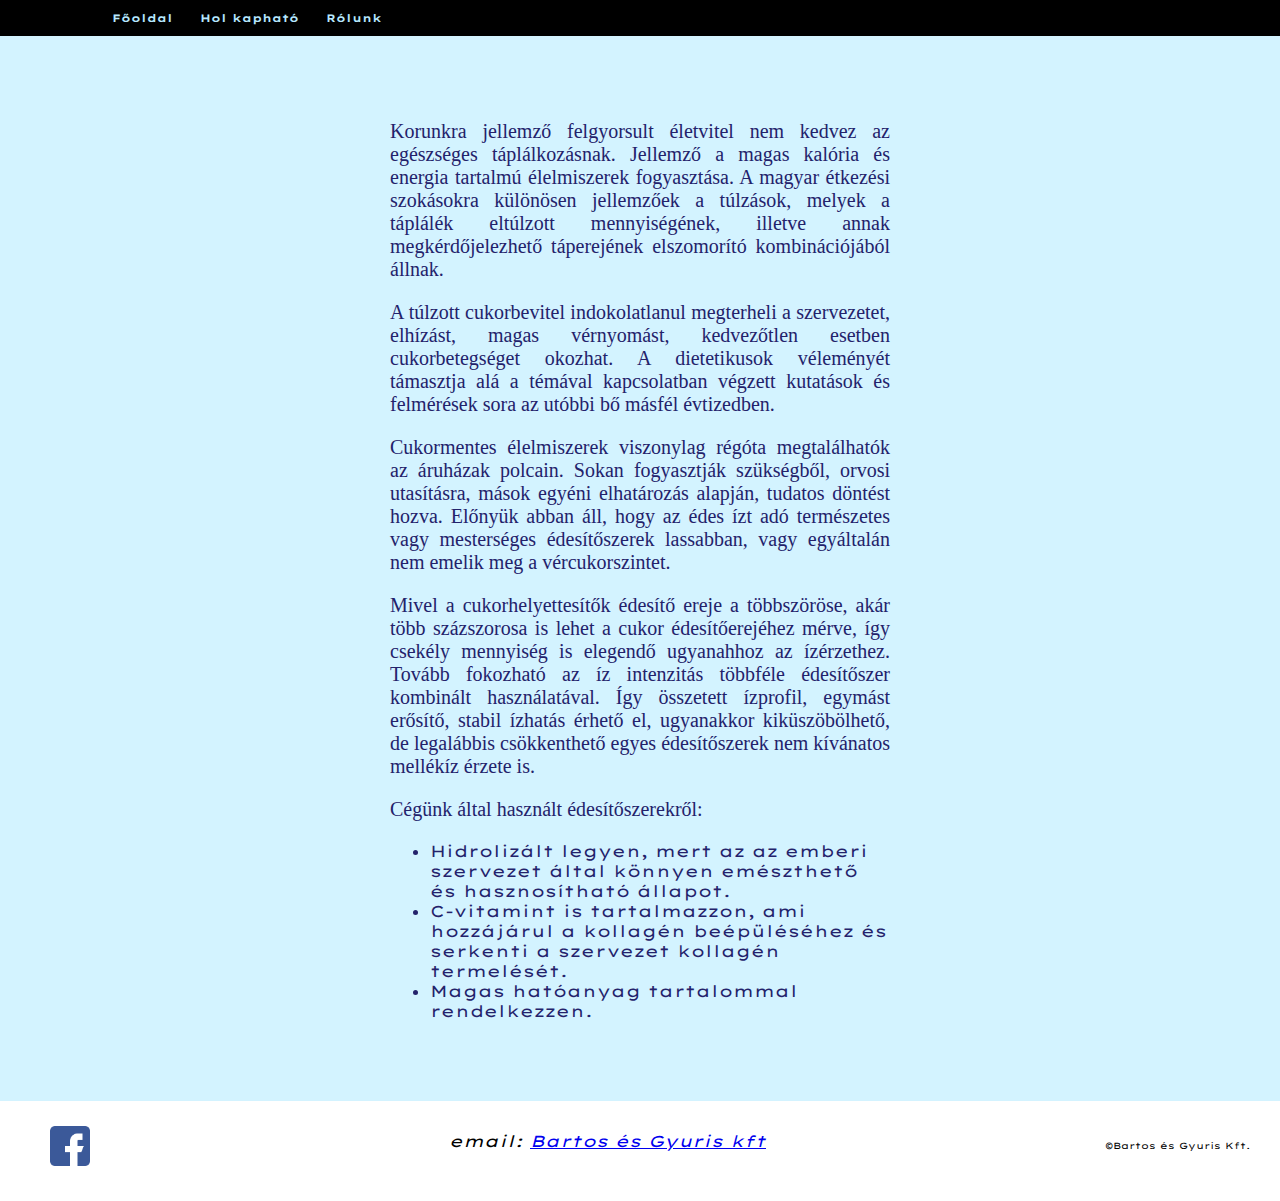
==== edesitoszerek.html @ 7b0c03c5 "09.23" ====
<!DOCTYPE html>
<html lang="hu">
    <head>
        <!-- Global site tag (gtag.js) - Google Analytics -->
        <script async src="https://www.googletagmanager.com/gtag/js?id=UA-177522057-1"></script>
        <script>
        window.dataLayer = window.dataLayer || [];
        function gtag(){dataLayer.push(arguments);}
         gtag('js', new Date());

        gtag('config', 'UA-177522057-1');
        </script>

        <meta charset="UTF-8">
        <meta name="viewport" content="width=device-width">
        <meta name="description" content="Ezerédes bemutatkozó oldala ismerteti cégünk tevékenységeit" />
        <meta name="keywords" content="ezerédes,folyékony,édesítőszer,édesítő,édeske,bogyó,tabletta,szörp,kollagén,étrendkiegészítő,szirup,bérgyártás,gyártás,folyadék,liquid" />
        <meta name="robots" content="index,follow" />
        <link href="https://fonts.googleapis.com/css2?family=Kanit&family=Lexend+Tera&display=swap" rel="stylesheet"> </head>
        <title>Ezerédes termékek honlapja bemutatkozásunk</title>
        <style></style>
        <link rel="stylesheet" href="style.css">
        <link rel=icon href=/favicon.png>
    </head>
    <body>
        <a id="top"></a>
        <div id="header">
            <div id="nav">
           <ul>
            <li><a href="index.html">Főoldal</a></li>
              
            <li><a href="kaphato.html">Hol kapható</a></li>
            <li><a href="rolunk.html">Rólunk</a></li>
            </ul>
        </div>
        </div>
        
        <div id="wrapper">
            <div id="WhoWeAre">
                <p>Korunkra jellemző felgyorsult életvitel nem kedvez az egészséges táplálkozásnak.
                    Jellemző a magas kalória és energia tartalmú élelmiszerek fogyasztása. 
                    A magyar étkezési szokásokra különösen jellemzőek a túlzások, melyek a táplálék eltúlzott 
                    mennyiségének, illetve annak megkérdőjelezhető táperejének elszomorító kombinációjából állnak.</p>

                <p>A túlzott cukorbevitel indokolatlanul megterheli a szervezetet, elhízást, magas vérnyomást,
                    kedvezőtlen esetben cukorbetegséget okozhat. A dietetikusok véleményét támasztja alá a témával
                    kapcsolatban végzett kutatások és felmérések sora az utóbbi bő másfél évtizedben.</p>

                <p>Cukormentes élelmiszerek viszonylag régóta megtalálhatók az áruházak polcain.
                    Sokan fogyasztják szükségből, orvosi utasításra, mások egyéni elhatározás alapján, 
                    tudatos döntést hozva. Előnyük abban áll, hogy az édes ízt adó természetes vagy mesterséges
                     édesítőszerek lassabban, vagy egyáltalán nem emelik meg a vércukorszintet.</p> 
            
                <p>Mivel a cukorhelyettesítők édesítő ereje a többszöröse, akár több százszorosa is lehet 
                    a cukor édesítőerejéhez mérve, így csekély mennyiség is elegendő ugyanahhoz az ízérzethez.
                    Tovább fokozható az íz intenzitás többféle édesítőszer kombinált használatával. 
                    Így összetett ízprofil, egymást erősítő, stabil ízhatás érhető el, ugyanakkor kiküszöbölhető, 
                    de legalábbis csökkenthető egyes édesítőszerek nem kívánatos mellékíz érzete is.</p> 
                
                <p>Cégünk által használt édesítőszerekről:</p>
                <ul>
                    <li>Hidrolizált legyen, mert az az emberi szervezet által könnyen emészthető és hasznosítható állapot.</li>     
                    <li>C-vitamint is tartalmazzon, ami hozzájárul a kollagén beépüléséhez és serkenti a szervezet kollagén termelését.</li>
                    <li>Magas hatóanyag tartalommal rendelkezzen.</li>
                </ul> 
                
            </div>
        </div>
                       
        <div id="footer">
            <div id="fb">
                <a href="https://www.facebook.com/ezeredes/" target="_blank" ><img src="facebook.png" alt="fb"></a>
            </div>
            <div id="email">
                email: <a href="mailto:bartosesgyuriskft@t-online.hu">Bartos és Gyuris kft</a>         
            </div>  
            <div id="copysign">
                <p>&copyBartos és Gyuris Kft.</p>
            </div>
        </div>
    </body>
</html>
---- style.css ----
html {
    scroll-behavior: smooth;
  }

body {
    margin: 0;
    padding: 0;
    min-width: 600px;
    font-family: 'Lexend Tera', sans-serif;
    color: #23226b;
}

#header {
    float: left;
    width: 100%;
    height: 36px;
    background-color: black;
    z-index: 10;
    }

#nav {
    margin: 0 0 0 8%;
}

#nav LI { 
display: inline;
line-height: 2em;
}

#nav UL {
margin: 0px;
padding: 0px;
list-style: none;
display: inline;
}

#nav UL LI A:link, #nav UL LI A:visited {
font-size: 8pt;
font-weight:bold;
text-decoration:none;
padding:7px 10px 7px 10px;
color:#b7e8ff;
}

#nav UL LI A:hover, #nav UL LI A:active {
font-size: 8pt;
font-weight:bold;
text-decoration:none;
padding:7px 10px 7px 10px;
background-color:#10508b;
color: #ffffff;
}

#wrapper {
    display: flex;
    justify-content: flex-start;
    flex-wrap: wrap;
    background-color: #d3f3ff;
    float: left;
    overflow: hidden;
    width: 100%;
    }

#top_leftside {
    position: relative;
    flex-grow: 1;
    float: left;
    width: 400px;
    margin: -10px 30px;
    z-index: 1;
    }

#logo img {
    margin: 5% 0 0 0;
    width: 400px;
    }

#logo p {
    margin: 25px 2% 20px;
    max-width: 400px;
    text-align: left;
    font-size: 26px;
    }

#top_rightside {
    position: relative;
    float: left;
    width: 600px;
    margin-left: 40px;
    z-index: 1;
    }

#top_rightside img {
    margin: 5% 0 0 0;
    width: 600px;
    }

#top_rightside p {
    margin: 25px 2% 20px;
    max-width: 400px;
    text-align: justify;
    font-size: 14px;
    }

#top_rightside ul {
    margin: 5px -30px;
    text-align: left;
    max-width: 420px;
    font-size: 14px;
    }

#top_rightside li {
    margin: 5px 20px;
    text-align: left;
    max-width: 420px;
    font-size: 14px;
    }

#product {
    background-color: #57d2c6;
    overflow: hidden;
    height: auto;
    width: 100%;
 }

 #product_1, #product_2, #product_3, #product_4 {
    display: flex;
    justify-content: space-between;
    height: 400px;
    margin: 30px;
    }

#product A:link, #product A:visited {
    text-decoration: underline;
    color: #23226b;
    }
    
#product A:hover, #product A:active {
    text-decoration: none;
    color: #ffffff;
    }

#product_name {
    margin: 80px 10px;
    text-align: justify;
    width: 450px;
    }

#product_name h1 {
    font-family: 'Inria Serif', serif;
    font-size: 30px;
}


#product img {
    
    position: relative;
    height: 100%;
    float: left;
    }

#footer {
    display: flex;
    justify-content: space-between;
    width: 100%;
    height: 100px;
    background-color: white;
    }

#fb img {
    margin: 25px 50px;
    height: 40px;
}

#email {
    margin: 30px;
    display: block;
    font-style: italic;
    font-family: 'Lexend Tera', sans-serif;
    color: black;
    }

#top a {
    text-decoration: none;
    color: #23226b; 
    margin: 25px; 
    font-size: 11px;
    font-family: 'Lexend Tera', sans-serif; 
}

#copysign {
    margin: 30px;
    font-size: 9px;
    font-family: 'Lexend Tera', sans-serif;
    color: black;
}

.container {
	max-width:400px;
    width:100%;
    height: 800px;
	margin:0 auto;
    position:relative;
    font-family:  'Inria Serif', serif;
    
    }

#contact input[type="text"], #contact input[type="email"], #contact input[type="tel"], #contact input[type="url"], #contact textarea, #contact button[type="submit"] {
    font-family:  'Inria Serif', serif;
    }

#contact {
    padding:25px;
    margin: 5% 0;
        
}

#contact h3 {
	color: #F96;
	display: block;
	font-size: 35px;
    font-weight: 400;
        
}

#contact h4 {
	margin:5px 0 15px;
	display:block;
    font-size:14px;
    
}

fieldset {
	border: medium none !important;
	margin: 0 0 10px;
	min-width: 100%;
	padding: 0;
	width: 100%;
}

#contact input[type="text"], #contact input[type="email"], #contact input[type="tel"], #contact input[type="url"], #contact textarea {
	width:100%;
	border:1px solid #CCC;
	background:#FFF;
	margin:0 0 5px;
	padding:10px;
}

#contact input[type="text"]:hover, #contact input[type="email"]:hover, #contact input[type="tel"]:hover, #contact input[type="url"]:hover, #contact textarea:hover {
	-webkit-transition:border-color 0.3s ease-in-out;
	-moz-transition:border-color 0.3s ease-in-out;
	transition:border-color 0.3s ease-in-out;
	border:1px solid #AAA;
}

#contact textarea {
	height:100px;
	max-width:100%;
    resize:none;
}

#contact button[type="submit"] {
	cursor:pointer;
	width:100%;
	border:none;
	background:#0CF;
	color:#FFF;
	margin:0 0 5px;
	padding:10px;
	font-size:18px;
}

#contact button[type="submit"]:hover {
	background:#09C;
	-webkit-transition:background 0.3s ease-in-out;
	-moz-transition:background 0.3s ease-in-out;
	transition:background-color 0.3s ease-in-out;
}

#contact button[type="submit"]:active { box-shadow:inset 0 1px 3px rgba(0, 0, 0, 0.5); }

#contact input:focus, #contact textarea:focus {
	outline:0;
	border:1px solid #999;
}
::-webkit-input-placeholder {
 color:#888;
}
:-moz-placeholder {
 color:#888;
}
::-moz-placeholder {
 color:#888;
}
:-ms-input-placeholder {
 color:#888;
}

#list {
    margin-top: 50px;
    height: 800px;
    display: flex;
    flex-direction: column;

    }
      
  #wrapper h2 {
      margin: 5% 15% 0;
      font-family: 'Inria Serif', serif;
      font-size: 45px;
  }

  #list h3 {
    margin: 12% 25% 10%;
    width: 100%;
    display: flex;
    justify-content: left;
    align-items: left;
    border-bottom: 1px solid grey;
 }

 #list A:link, #list A:visited {
    text-decoration:none;
    color: #23226b;
    }
    
#list A:hover, #list A:active {
    text-decoration:none;
    color: #ffffff;
    }

 #WhoWeAre {
    margin: 5% auto;
    width: 500px;
 }

 #WhoWeAre p {
    text-align: justify;
    color: #23226b;
    font-family: 'Inria Serif', serif;
    font-size: 20px;
    }
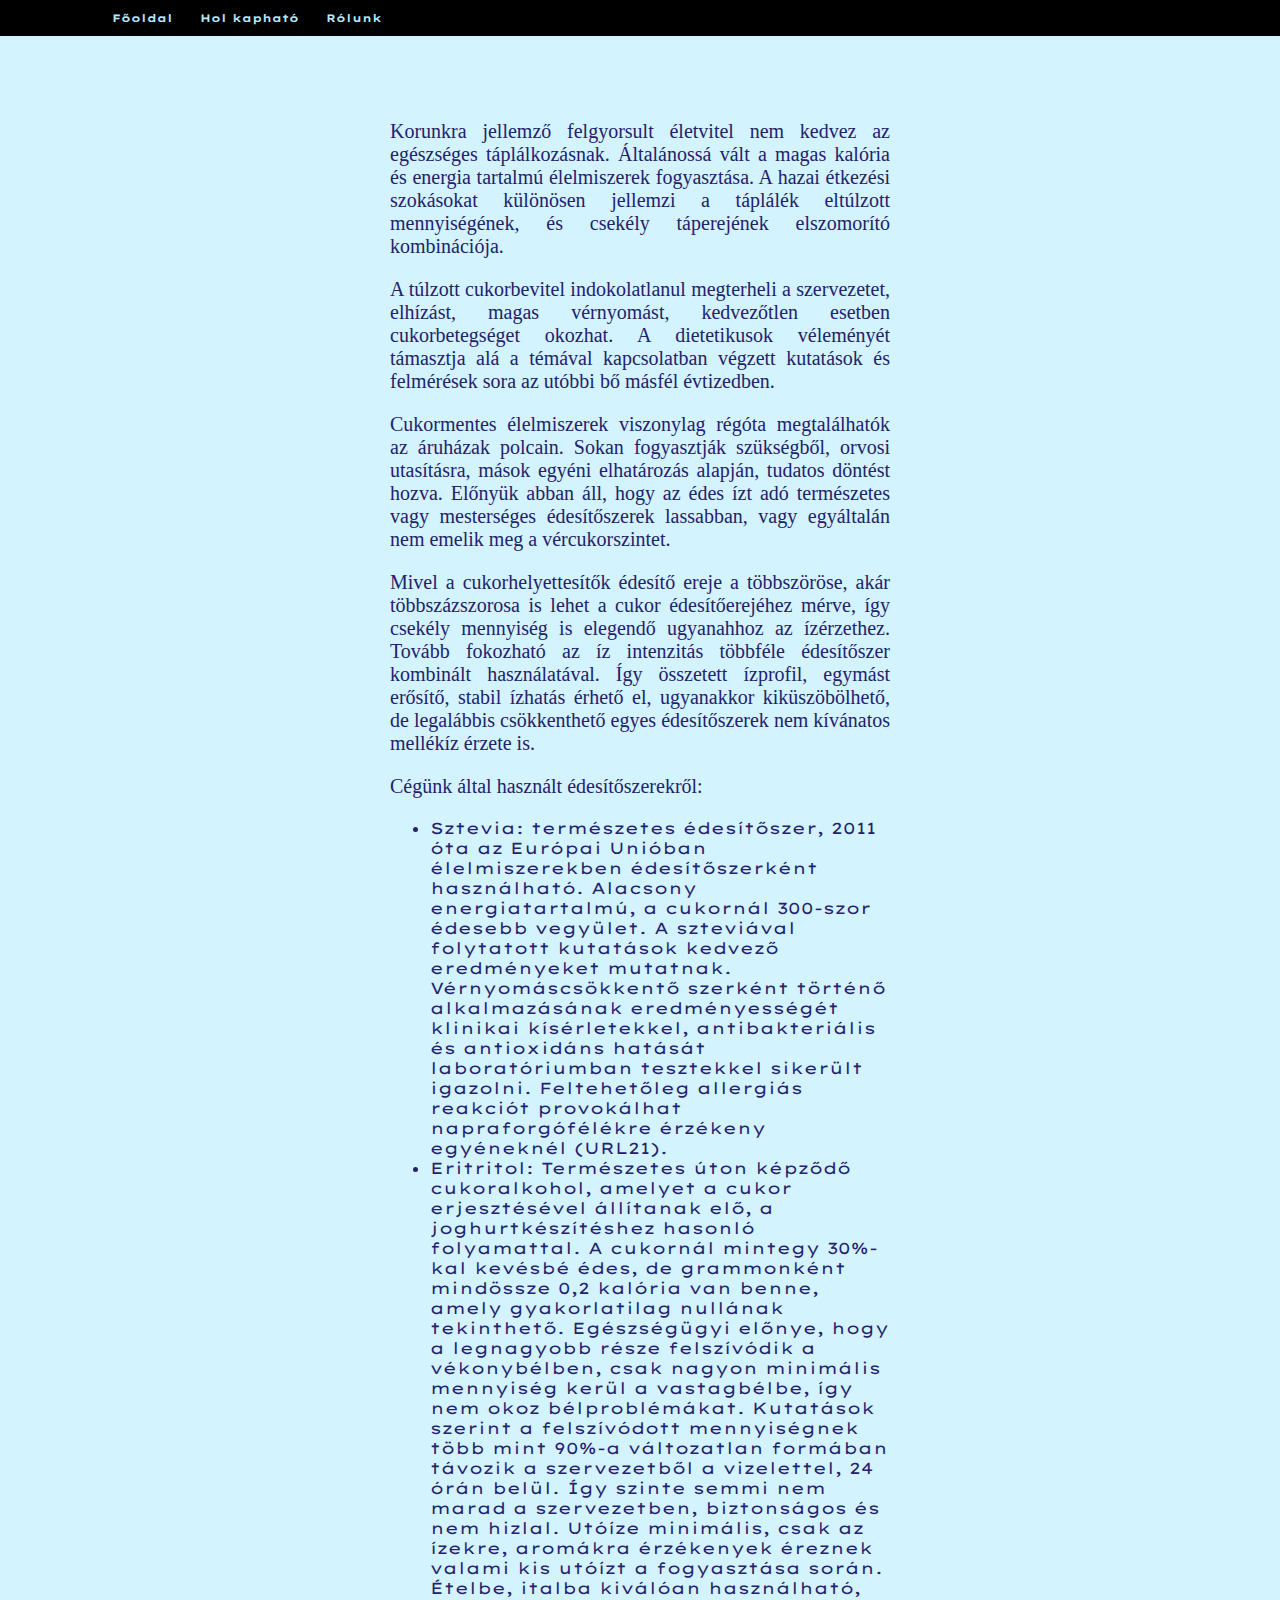
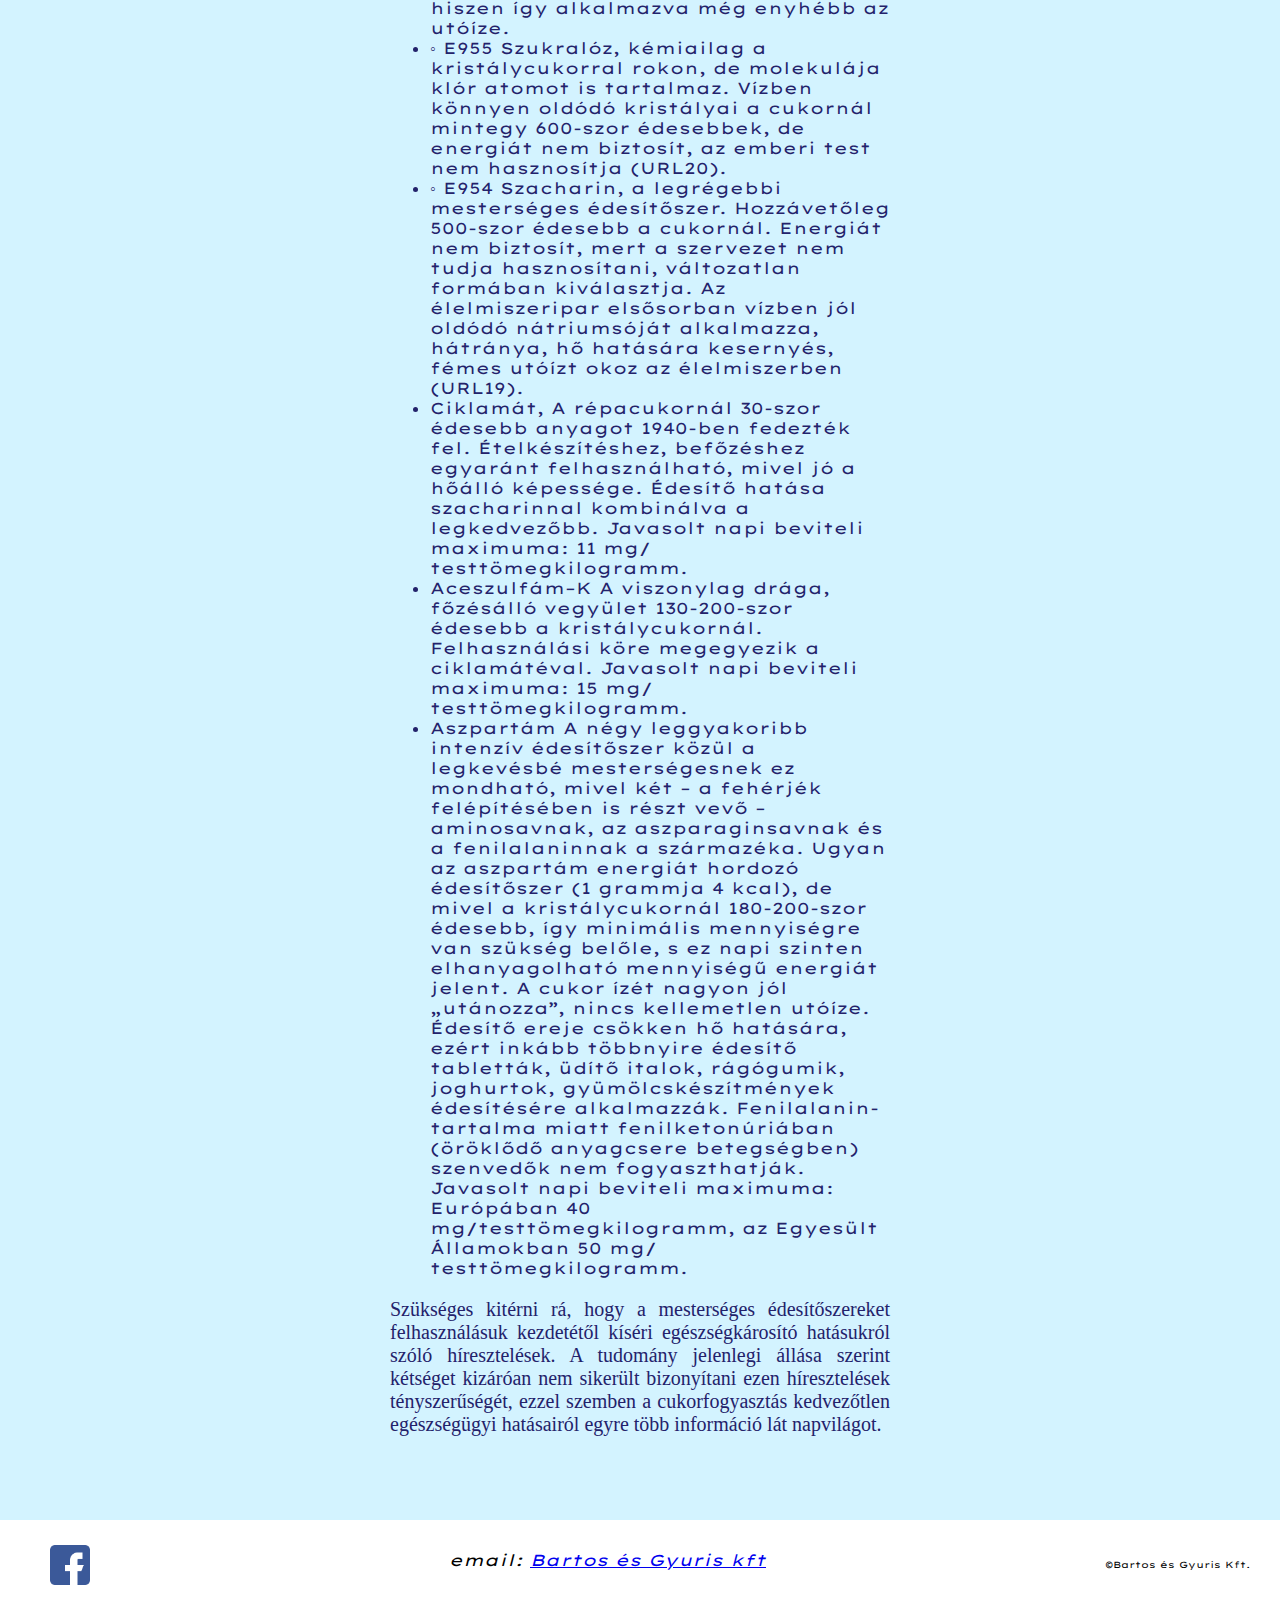
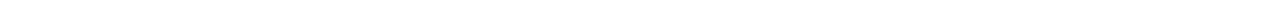
==== commit d797f1be: "09.24" ====
--- a/edesitoszerek.html
+++ b/edesitoszerek.html
@@ -14,7 +14,7 @@
         <meta charset="UTF-8">
         <meta name="viewport" content="width=device-width">
         <meta name="description" content="Ezerédes bemutatkozó oldala ismerteti cégünk tevékenységeit" />
-        <meta name="keywords" content="ezerédes,folyékony,édesítőszer,édesítő,édeske,bogyó,tabletta,szörp,kollagén,étrendkiegészítő,szirup,bérgyártás,gyártás,folyadék,liquid" />
+        <meta name="keywords" content="ezerédes,folyékony,édesítőszer,cukormentes,cukorpótló,cukorhelyettesítő,édesítő,édeske,diétás,diéta,bogyó,tabletta,szörp,kollagén,étrendkiegészítő,szirup,bérgyártás,gyártás,folyadék,liquid" />
         <meta name="robots" content="index,follow" />
         <link href="https://fonts.googleapis.com/css2?family=Kanit&family=Lexend+Tera&display=swap" rel="stylesheet"> </head>
         <title>Ezerédes termékek honlapja bemutatkozásunk</title>
@@ -38,9 +38,9 @@
         <div id="wrapper">
             <div id="WhoWeAre">
                 <p>Korunkra jellemző felgyorsult életvitel nem kedvez az egészséges táplálkozásnak.
-                    Jellemző a magas kalória és energia tartalmú élelmiszerek fogyasztása. 
-                    A magyar étkezési szokásokra különösen jellemzőek a túlzások, melyek a táplálék eltúlzott 
-                    mennyiségének, illetve annak megkérdőjelezhető táperejének elszomorító kombinációjából állnak.</p>
+                    Általánossá vált a magas kalória és energia tartalmú élelmiszerek fogyasztása. 
+                    A hazai étkezési szokásokat különösen jellemzi a táplálék eltúlzott 
+                    mennyiségének, és csekély táperejének elszomorító kombinációja.</p>
 
                 <p>A túlzott cukorbevitel indokolatlanul megterheli a szervezetet, elhízást, magas vérnyomást,
                     kedvezőtlen esetben cukorbetegséget okozhat. A dietetikusok véleményét támasztja alá a témával
@@ -51,7 +51,7 @@
                     tudatos döntést hozva. Előnyük abban áll, hogy az édes ízt adó természetes vagy mesterséges
                      édesítőszerek lassabban, vagy egyáltalán nem emelik meg a vércukorszintet.</p> 
             
-                <p>Mivel a cukorhelyettesítők édesítő ereje a többszöröse, akár több százszorosa is lehet 
+                <p>Mivel a cukorhelyettesítők édesítő ereje a többszöröse, akár többszázszorosa is lehet 
                     a cukor édesítőerejéhez mérve, így csekély mennyiség is elegendő ugyanahhoz az ízérzethez.
                     Tovább fokozható az íz intenzitás többféle édesítőszer kombinált használatával. 
                     Így összetett ízprofil, egymást erősítő, stabil ízhatás érhető el, ugyanakkor kiküszöbölhető, 
@@ -59,11 +59,36 @@
                 
                 <p>Cégünk által használt édesítőszerekről:</p>
                 <ul>
-                    <li>Hidrolizált legyen, mert az az emberi szervezet által könnyen emészthető és hasznosítható állapot.</li>     
-                    <li>C-vitamint is tartalmazzon, ami hozzájárul a kollagén beépüléséhez és serkenti a szervezet kollagén termelését.</li>
-                    <li>Magas hatóanyag tartalommal rendelkezzen.</li>
+                    <li>Sztevia: természetes édesítőszer, 2011 óta az Európai Unióban élelmiszerekben 
+                        édesítőszerként használható. Alacsony energiatartalmú, a cukornál 300-szor édesebb vegyület.
+                        A szteviával folytatott kutatások kedvező eredményeket mutatnak. 
+                        Vérnyomáscsökkentő szerként történő alkalmazásának eredményességét klinikai kísérletekkel, 
+                        antibakteriális és antioxidáns hatását laboratóriumban tesztekkel sikerült igazolni. 
+                        Feltehetőleg allergiás reakciót provokálhat napraforgófélékre érzékeny egyéneknél (URL21).</li>     
+                    <li>Eritritol:
+
+                        Természetes úton képződő cukoralkohol, amelyet a cukor erjesztésével állítanak elő, a joghurtkészítéshez hasonló folyamattal. A cukornál mintegy 30%-kal kevésbé édes, de grammonként mindössze 0,2 kalória van benne, amely gyakorlatilag nullának tekinthető. Egészségügyi előnye, hogy a legnagyobb része felszívódik a vékonybélben, csak nagyon minimális mennyiség kerül a vastagbélbe, így nem okoz bélproblémákat. Kutatások szerint a felszívódott mennyiségnek több mint 90%-a változatlan formában távozik a szervezetből a vizelettel, 24 órán belül. Így szinte semmi nem marad a szervezetben, biztonságos és nem hizlal. Utóíze minimális, csak az ízekre, aromákra érzékenyek éreznek valami kis utóízt a fogyasztása során. Ételbe, italba kiválóan használható, hiszen így alkalmazva még enyhébb az utóíze.</li>
+                    <li>◦	E955 Szukralóz, kémiailag a kristálycukorral rokon, de molekulája klór atomot is tartalmaz. 
+                        Vízben könnyen oldódó kristályai a cukornál mintegy 600-szor édesebbek, de energiát nem biztosít, 
+                        az emberi test nem hasznosítja (URL20).</li>
+                    <li>◦	E954 Szacharin, a legrégebbi mesterséges édesítőszer. Hozzávetőleg 500-szor édesebb a cukornál. 
+                        Energiát nem biztosít, mert a szervezet nem tudja hasznosítani, változatlan formában kiválasztja. 
+                        Az élelmiszeripar elsősorban vízben jól oldódó nátriumsóját alkalmazza, hátránya, hő hatására kesernyés, 
+                        fémes utóízt okoz az élelmiszerben (URL19).</li>
+                    <li>Ciklamát, A répacukornál 30-szor édesebb anyagot 1940-ben fedezték fel. Ételkészítéshez, befőzéshez egyaránt felhasználható, mivel jó a hőálló képessége. Édesítő hatása szacharinnal kombinálva a legkedvezőbb.
+                        Javasolt napi beviteli maximuma: 11 mg/ testtömegkilogramm.</li>
+                    <li>Aceszulfám–K
+                        A viszonylag drága, főzésálló vegyület 130-200-szor édesebb a kristálycukornál. Felhasználási köre megegyezik a ciklamátéval.
+                        Javasolt napi beviteli maximuma: 15 mg/ testtömegkilogramm.</li>
+                    <li>Aszpartám
+                        A négy leggyakoribb intenzív édesítőszer közül a legkevésbé mesterségesnek ez mondható, mivel két – a fehérjék felépítésében is részt vevő – aminosavnak, az aszparaginsavnak és a fenilalaninnak a származéka.
+                        Ugyan az aszpartám energiát hordozó édesítőszer (1 grammja 4 kcal), de mivel a kristálycukornál 180-200-szor édesebb, így minimális mennyiségre van szükség belőle, s ez napi szinten elhanyagolható mennyiségű energiát jelent. A cukor ízét nagyon jól „utánozza”, nincs kellemetlen utóíze. Édesítő ereje csökken hő hatására, ezért inkább többnyire édesítő tabletták, üdítő italok, rágógumik, joghurtok, gyümölcskészítmények édesítésére alkalmazzák. Fenilalanin-tartalma miatt fenilketonúriában (öröklődő anyagcsere betegségben) szenvedők nem fogyaszthatják.
+                        Javasolt napi beviteli maximuma: Európában 40 mg/testtömegkilogramm, az Egyesült Államokban 50 mg/ testtömegkilogramm.</li>
                 </ul> 
-                
+                <p>Szükséges kitérni rá, hogy a mesterséges édesítőszereket felhasználásuk kezdetétől kíséri egészségkárosító 
+                    hatásukról szóló híresztelések. A tudomány jelenlegi állása szerint kétséget kizáróan nem sikerült 
+                    bizonyítani ezen híresztelések tényszerűségét, ezzel szemben a cukorfogyasztás kedvezőtlen egészségügyi 
+                    hatásairól egyre több információ lát napvilágot.</p>
             </div>
         </div>
                        
--- a/style.css
+++ b/style.css
@@ -99,21 +99,24 @@
     margin: 25px 2% 20px;
     max-width: 400px;
     text-align: justify;
-    font-size: 14px;
+    font-family: 'Inria Serif', serif;
+    font-size: 18px;
     }
 
 #top_rightside ul {
     margin: 5px -30px;
     text-align: left;
     max-width: 420px;
-    font-size: 14px;
+    font-family: 'Inria Serif', serif;
+    font-size: 18px;
     }
 
 #top_rightside li {
     margin: 5px 20px;
     text-align: left;
     max-width: 420px;
-    font-size: 14px;
+    font-family: 'Inria Serif', serif;
+    font-size: 18px;
     }
 
 #product {
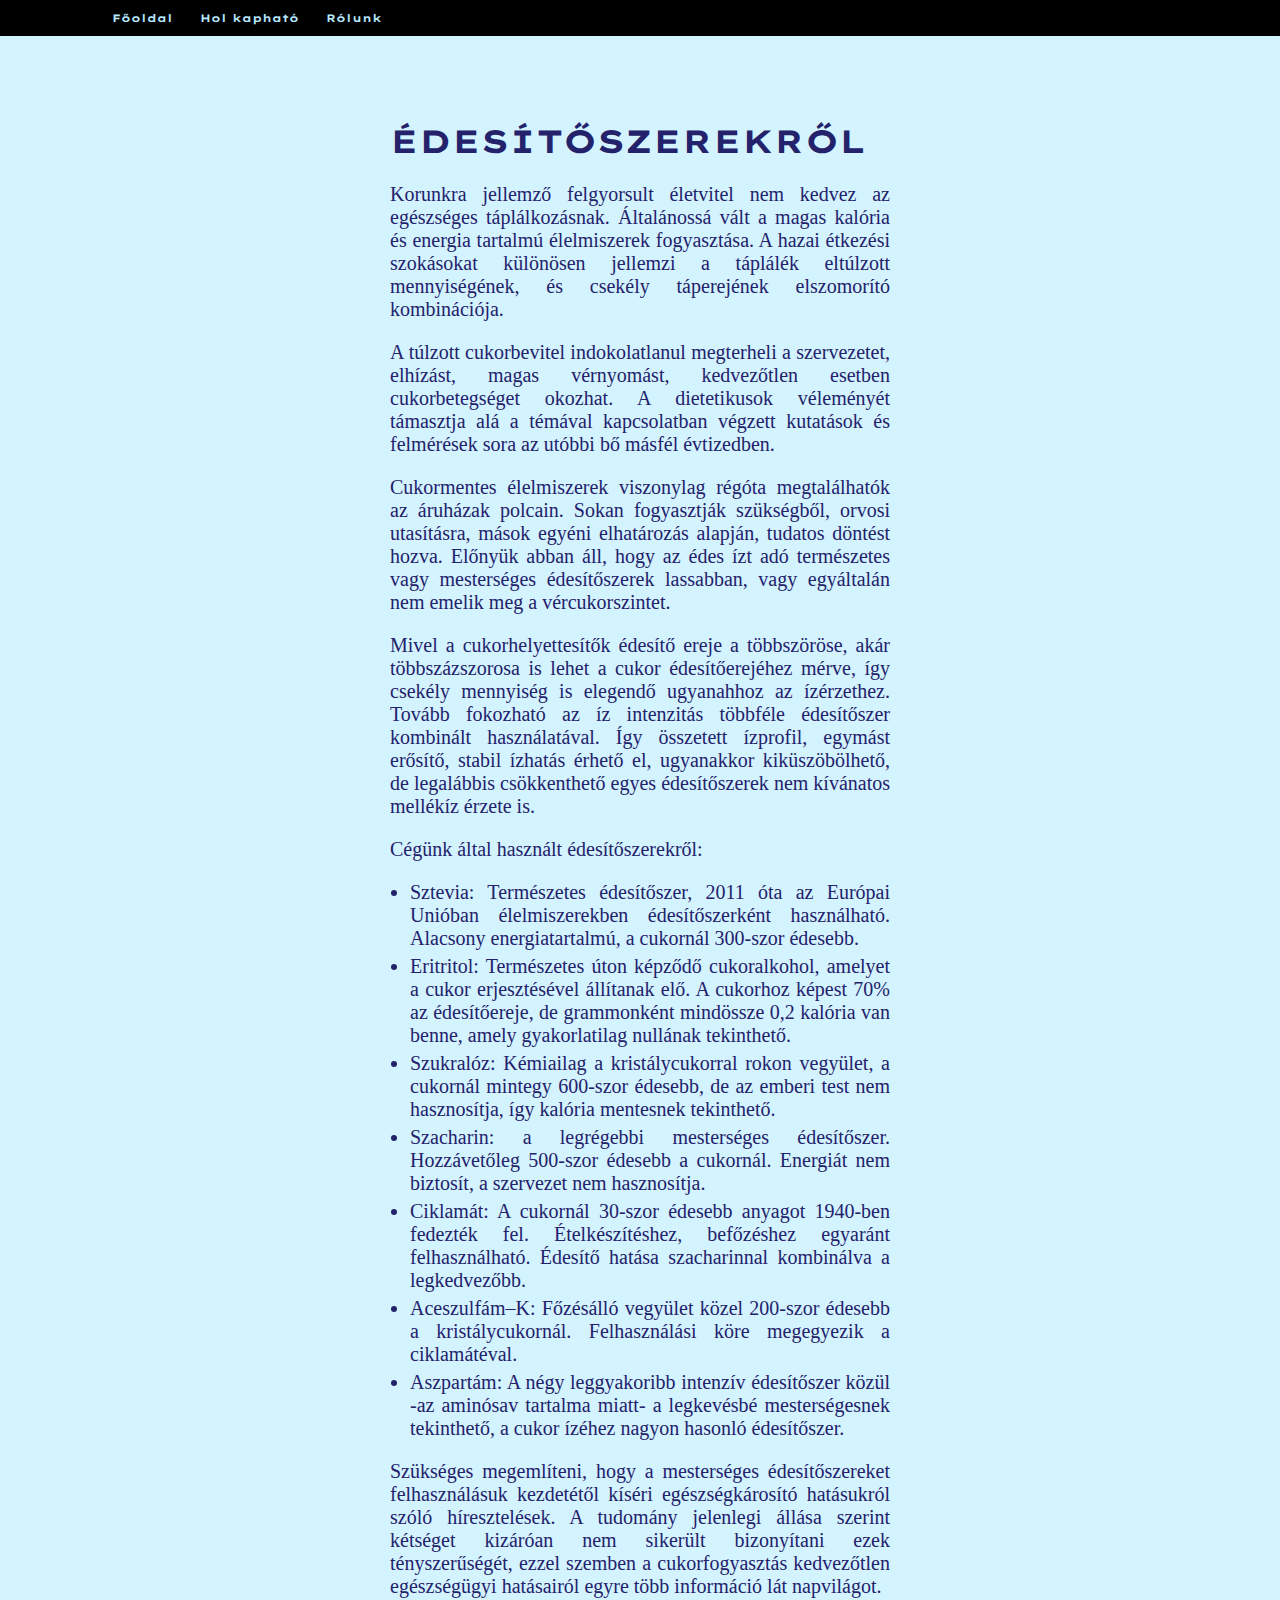
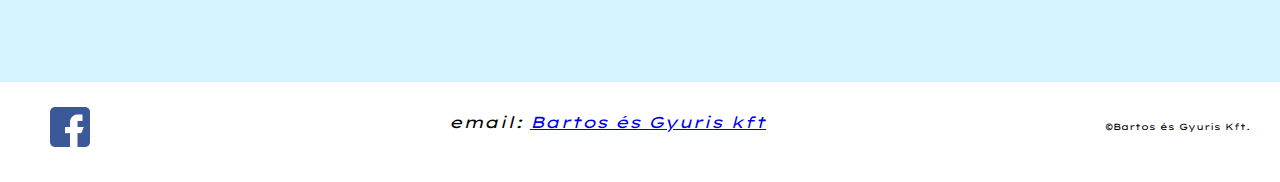
==== commit 3fa81b59: "09.25" ====
--- a/edesitoszerek.html
+++ b/edesitoszerek.html
@@ -37,6 +37,7 @@
         
         <div id="wrapper">
             <div id="WhoWeAre">
+                <h1>ÉDESÍTŐSZEREKRŐL</h1>
                 <p>Korunkra jellemző felgyorsult életvitel nem kedvez az egészséges táplálkozásnak.
                     Általánossá vált a magas kalória és energia tartalmú élelmiszerek fogyasztása. 
                     A hazai étkezési szokásokat különösen jellemzi a táplálék eltúlzott 
@@ -59,36 +60,26 @@
                 
                 <p>Cégünk által használt édesítőszerekről:</p>
                 <ul>
-                    <li>Sztevia: természetes édesítőszer, 2011 óta az Európai Unióban élelmiszerekben 
-                        édesítőszerként használható. Alacsony energiatartalmú, a cukornál 300-szor édesebb vegyület.
-                        A szteviával folytatott kutatások kedvező eredményeket mutatnak. 
-                        Vérnyomáscsökkentő szerként történő alkalmazásának eredményességét klinikai kísérletekkel, 
-                        antibakteriális és antioxidáns hatását laboratóriumban tesztekkel sikerült igazolni. 
-                        Feltehetőleg allergiás reakciót provokálhat napraforgófélékre érzékeny egyéneknél (URL21).</li>     
-                    <li>Eritritol:
-
-                        Természetes úton képződő cukoralkohol, amelyet a cukor erjesztésével állítanak elő, a joghurtkészítéshez hasonló folyamattal. A cukornál mintegy 30%-kal kevésbé édes, de grammonként mindössze 0,2 kalória van benne, amely gyakorlatilag nullának tekinthető. Egészségügyi előnye, hogy a legnagyobb része felszívódik a vékonybélben, csak nagyon minimális mennyiség kerül a vastagbélbe, így nem okoz bélproblémákat. Kutatások szerint a felszívódott mennyiségnek több mint 90%-a változatlan formában távozik a szervezetből a vizelettel, 24 órán belül. Így szinte semmi nem marad a szervezetben, biztonságos és nem hizlal. Utóíze minimális, csak az ízekre, aromákra érzékenyek éreznek valami kis utóízt a fogyasztása során. Ételbe, italba kiválóan használható, hiszen így alkalmazva még enyhébb az utóíze.</li>
-                    <li>◦	E955 Szukralóz, kémiailag a kristálycukorral rokon, de molekulája klór atomot is tartalmaz. 
-                        Vízben könnyen oldódó kristályai a cukornál mintegy 600-szor édesebbek, de energiát nem biztosít, 
-                        az emberi test nem hasznosítja (URL20).</li>
-                    <li>◦	E954 Szacharin, a legrégebbi mesterséges édesítőszer. Hozzávetőleg 500-szor édesebb a cukornál. 
-                        Energiát nem biztosít, mert a szervezet nem tudja hasznosítani, változatlan formában kiválasztja. 
-                        Az élelmiszeripar elsősorban vízben jól oldódó nátriumsóját alkalmazza, hátránya, hő hatására kesernyés, 
-                        fémes utóízt okoz az élelmiszerben (URL19).</li>
-                    <li>Ciklamát, A répacukornál 30-szor édesebb anyagot 1940-ben fedezték fel. Ételkészítéshez, befőzéshez egyaránt felhasználható, mivel jó a hőálló képessége. Édesítő hatása szacharinnal kombinálva a legkedvezőbb.
-                        Javasolt napi beviteli maximuma: 11 mg/ testtömegkilogramm.</li>
-                    <li>Aceszulfám–K
-                        A viszonylag drága, főzésálló vegyület 130-200-szor édesebb a kristálycukornál. Felhasználási köre megegyezik a ciklamátéval.
-                        Javasolt napi beviteli maximuma: 15 mg/ testtömegkilogramm.</li>
-                    <li>Aszpartám
-                        A négy leggyakoribb intenzív édesítőszer közül a legkevésbé mesterségesnek ez mondható, mivel két – a fehérjék felépítésében is részt vevő – aminosavnak, az aszparaginsavnak és a fenilalaninnak a származéka.
-                        Ugyan az aszpartám energiát hordozó édesítőszer (1 grammja 4 kcal), de mivel a kristálycukornál 180-200-szor édesebb, így minimális mennyiségre van szükség belőle, s ez napi szinten elhanyagolható mennyiségű energiát jelent. A cukor ízét nagyon jól „utánozza”, nincs kellemetlen utóíze. Édesítő ereje csökken hő hatására, ezért inkább többnyire édesítő tabletták, üdítő italok, rágógumik, joghurtok, gyümölcskészítmények édesítésére alkalmazzák. Fenilalanin-tartalma miatt fenilketonúriában (öröklődő anyagcsere betegségben) szenvedők nem fogyaszthatják.
-                        Javasolt napi beviteli maximuma: Európában 40 mg/testtömegkilogramm, az Egyesült Államokban 50 mg/ testtömegkilogramm.</li>
+                    <li>Sztevia: Természetes édesítőszer, 2011 óta az Európai Unióban élelmiszerekben 
+                        édesítőszerként használható. Alacsony energiatartalmú, a cukornál 300-szor édesebb.</li>     
+                    <li>Eritritol: Természetes úton képződő cukoralkohol, amelyet a cukor erjesztésével 
+                        állítanak elő. A cukorhoz képest 70% az édesítőereje, de grammonként mindössze 0,2 
+                        kalória van benne, amely gyakorlatilag nullának tekinthető.</li>
+                    <li>Szukralóz: Kémiailag a kristálycukorral rokon vegyület, a cukornál mintegy 600-szor édesebb, 
+                        de az emberi test nem hasznosítja, így kalória mentesnek tekinthető.</li>
+                    <li>Szacharin: a legrégebbi mesterséges édesítőszer. Hozzávetőleg 500-szor édesebb a cukornál. 
+                        Energiát nem biztosít, a szervezet nem hasznosítja.</li>
+                    <li>Ciklamát: A cukornál 30-szor édesebb anyagot 1940-ben fedezték fel. Ételkészítéshez, 
+                        befőzéshez egyaránt felhasználható. Édesítő hatása szacharinnal kombinálva a legkedvezőbb.</li>
+                    <li>Aceszulfám–K: Főzésálló vegyület közel 200-szor édesebb a kristálycukornál. Felhasználási 
+                        köre megegyezik a ciklamátéval.</li>
+                    <li>Aszpartám: A négy leggyakoribb intenzív édesítőszer közül -az aminósav tartalma miatt- 
+                        a legkevésbé mesterségesnek tekinthető, a cukor ízéhez nagyon hasonló édesítőszer.</li>
                 </ul> 
-                <p>Szükséges kitérni rá, hogy a mesterséges édesítőszereket felhasználásuk kezdetétől kíséri egészségkárosító 
-                    hatásukról szóló híresztelések. A tudomány jelenlegi állása szerint kétséget kizáróan nem sikerült 
-                    bizonyítani ezen híresztelések tényszerűségét, ezzel szemben a cukorfogyasztás kedvezőtlen egészségügyi 
-                    hatásairól egyre több információ lát napvilágot.</p>
+                <p>Szükséges megemlíteni, hogy a mesterséges édesítőszereket felhasználásuk kezdetétől kíséri 
+                    egészségkárosító hatásukról szóló híresztelések. A tudomány jelenlegi állása szerint kétséget 
+                    kizáróan nem sikerült bizonyítani ezek tényszerűségét, ezzel szemben a cukorfogyasztás 
+                    kedvezőtlen egészségügyi hatásairól egyre több információ lát napvilágot.</p>
             </div>
         </div>
                        
--- a/style.css
+++ b/style.css
@@ -59,6 +59,12 @@
     float: left;
     overflow: hidden;
     width: 100%;
+    }
+
+#wrapper h2 {
+    margin: 5% 15% 0;
+    font-family: 'Inria Serif', serif;
+    font-size: 45px;
     }
 
 #top_leftside {
@@ -304,10 +310,9 @@
     height: 800px;
     display: flex;
     flex-direction: column;
-
-    }
-      
-  #wrapper h2 {
+    }
+    
+#wrapper h2 {
       margin: 5% 15% 0;
       font-family: 'Inria Serif', serif;
       font-size: 45px;
@@ -332,14 +337,32 @@
     color: #ffffff;
     }
 
- #WhoWeAre {
+#WhoWeAre {
     margin: 5% auto;
     width: 500px;
  }
 
- #WhoWeAre p {
+#WhoWeAre p {
     text-align: justify;
     color: #23226b;
     font-family: 'Inria Serif', serif;
     font-size: 20px;
+    }
+
+#WhoWeAre ul {
+    margin: 5px -40px;
+    text-align: justify;
+    color: #23226b;
+    font-family: 'Inria Serif', serif;
+    font-size: 20px;
+    max-width: 520px;
+    }
+
+#WhoWeAre li {
+    margin: 5px 20px;
+    text-align: justify;
+    color: #23226b;
+    font-family: 'Inria Serif', serif;
+    font-size: 20px;
+    max-width: 520px;
     }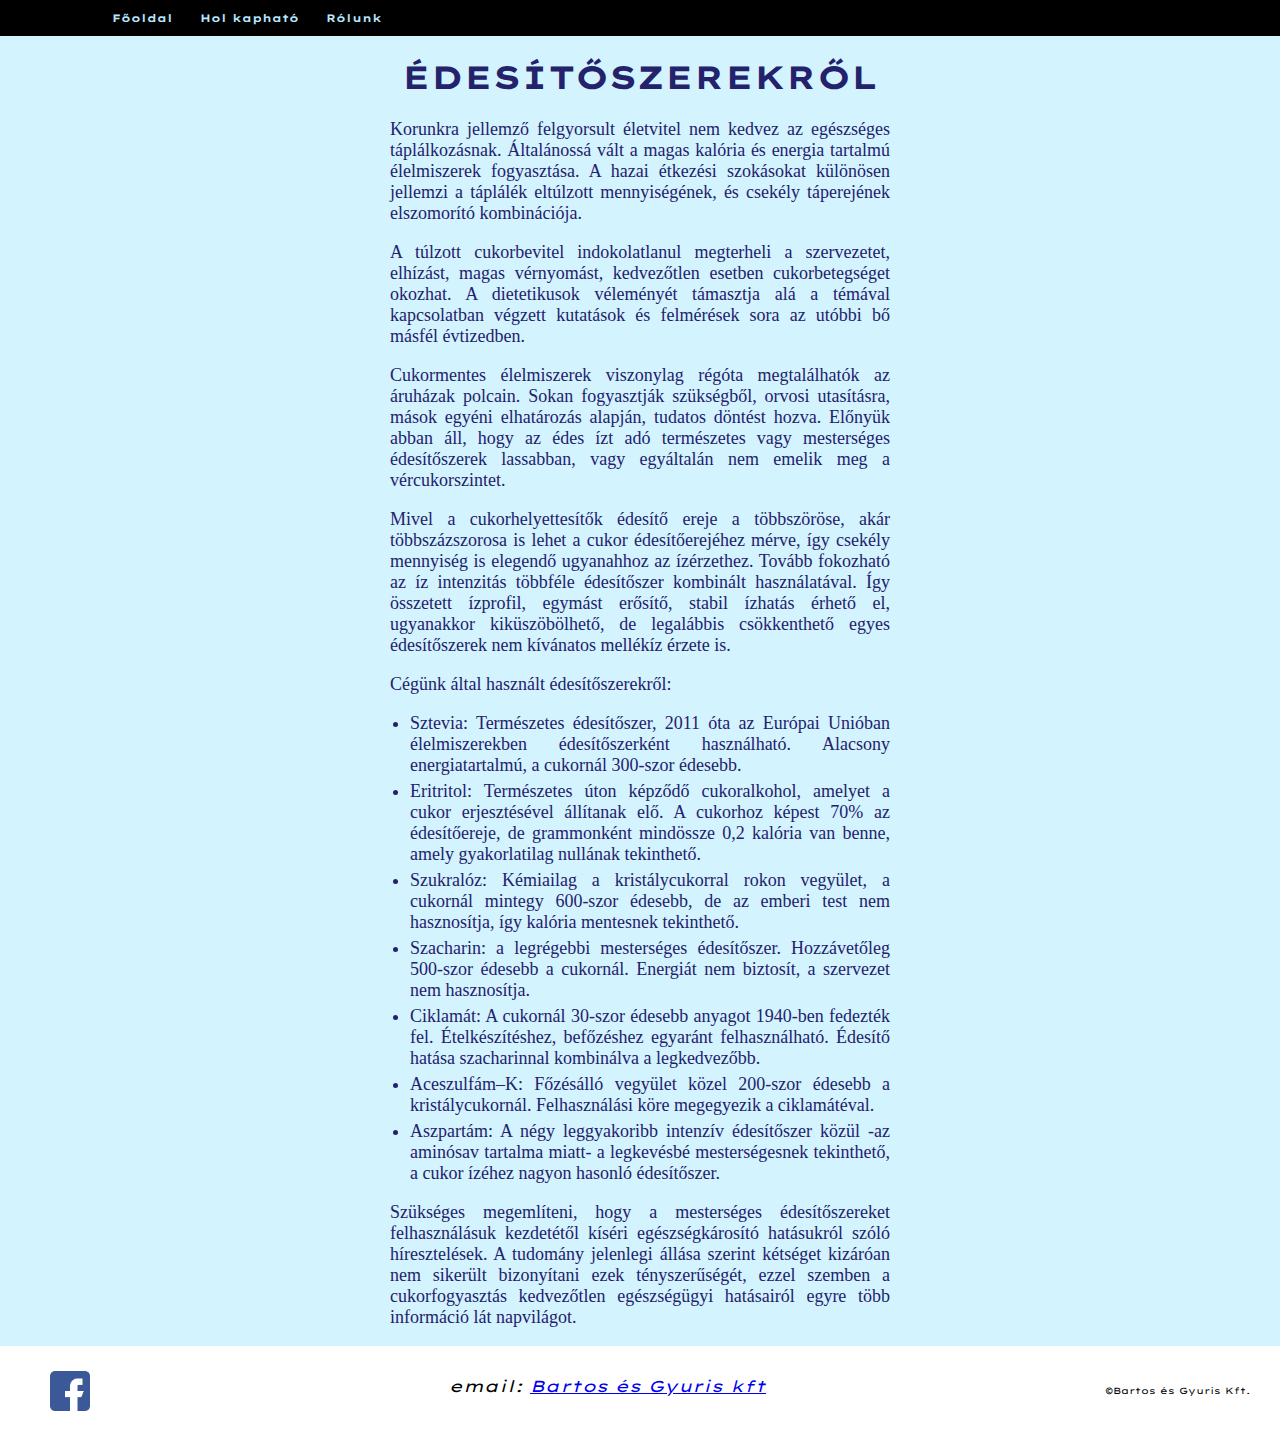
==== commit 13a5a2dd: "09.25/2" ====
--- a/edesitoszerek.html
+++ b/edesitoszerek.html
@@ -16,7 +16,7 @@
         <meta name="description" content="Ezerédes bemutatkozó oldala ismerteti cégünk tevékenységeit" />
         <meta name="keywords" content="ezerédes,folyékony,édesítőszer,cukormentes,cukorpótló,cukorhelyettesítő,édesítő,édeske,diétás,diéta,bogyó,tabletta,szörp,kollagén,étrendkiegészítő,szirup,bérgyártás,gyártás,folyadék,liquid" />
         <meta name="robots" content="index,follow" />
-        <link href="https://fonts.googleapis.com/css2?family=Kanit&family=Lexend+Tera&display=swap" rel="stylesheet"> </head>
+        <link href="https://fonts.googleapis.com/css2?family=Kanit&family=Lexend+Tera&display=swap" rel="stylesheet">
         <title>Ezerédes termékek honlapja bemutatkozásunk</title>
         <style></style>
         <link rel="stylesheet" href="style.css">
--- a/style.css
+++ b/style.css
@@ -79,6 +79,16 @@
 #logo img {
     margin: 5% 0 0 0;
     width: 400px;
+    }
+
+#logo A:link, #logo A:visited {
+    text-decoration: underline;
+    color: #23226b;
+    }
+        
+#logo A:hover, #logo A:active {
+    text-decoration: none;
+    color: #ffffff;
     }
 
 #logo p {
@@ -312,12 +322,6 @@
     flex-direction: column;
     }
     
-#wrapper h2 {
-      margin: 5% 15% 0;
-      font-family: 'Inria Serif', serif;
-      font-size: 45px;
-  }
-
   #list h3 {
     margin: 12% 25% 10%;
     width: 100%;
@@ -338,15 +342,16 @@
     }
 
 #WhoWeAre {
-    margin: 5% auto;
+    margin: 0 auto;
     width: 500px;
+    text-align: center;
  }
 
 #WhoWeAre p {
     text-align: justify;
     color: #23226b;
     font-family: 'Inria Serif', serif;
-    font-size: 20px;
+    font-size: 18px;
     }
 
 #WhoWeAre ul {
@@ -354,7 +359,7 @@
     text-align: justify;
     color: #23226b;
     font-family: 'Inria Serif', serif;
-    font-size: 20px;
+    font-size: 18px;
     max-width: 520px;
     }
 
@@ -363,6 +368,6 @@
     text-align: justify;
     color: #23226b;
     font-family: 'Inria Serif', serif;
-    font-size: 20px;
+    font-size: 18px;
     max-width: 520px;
     }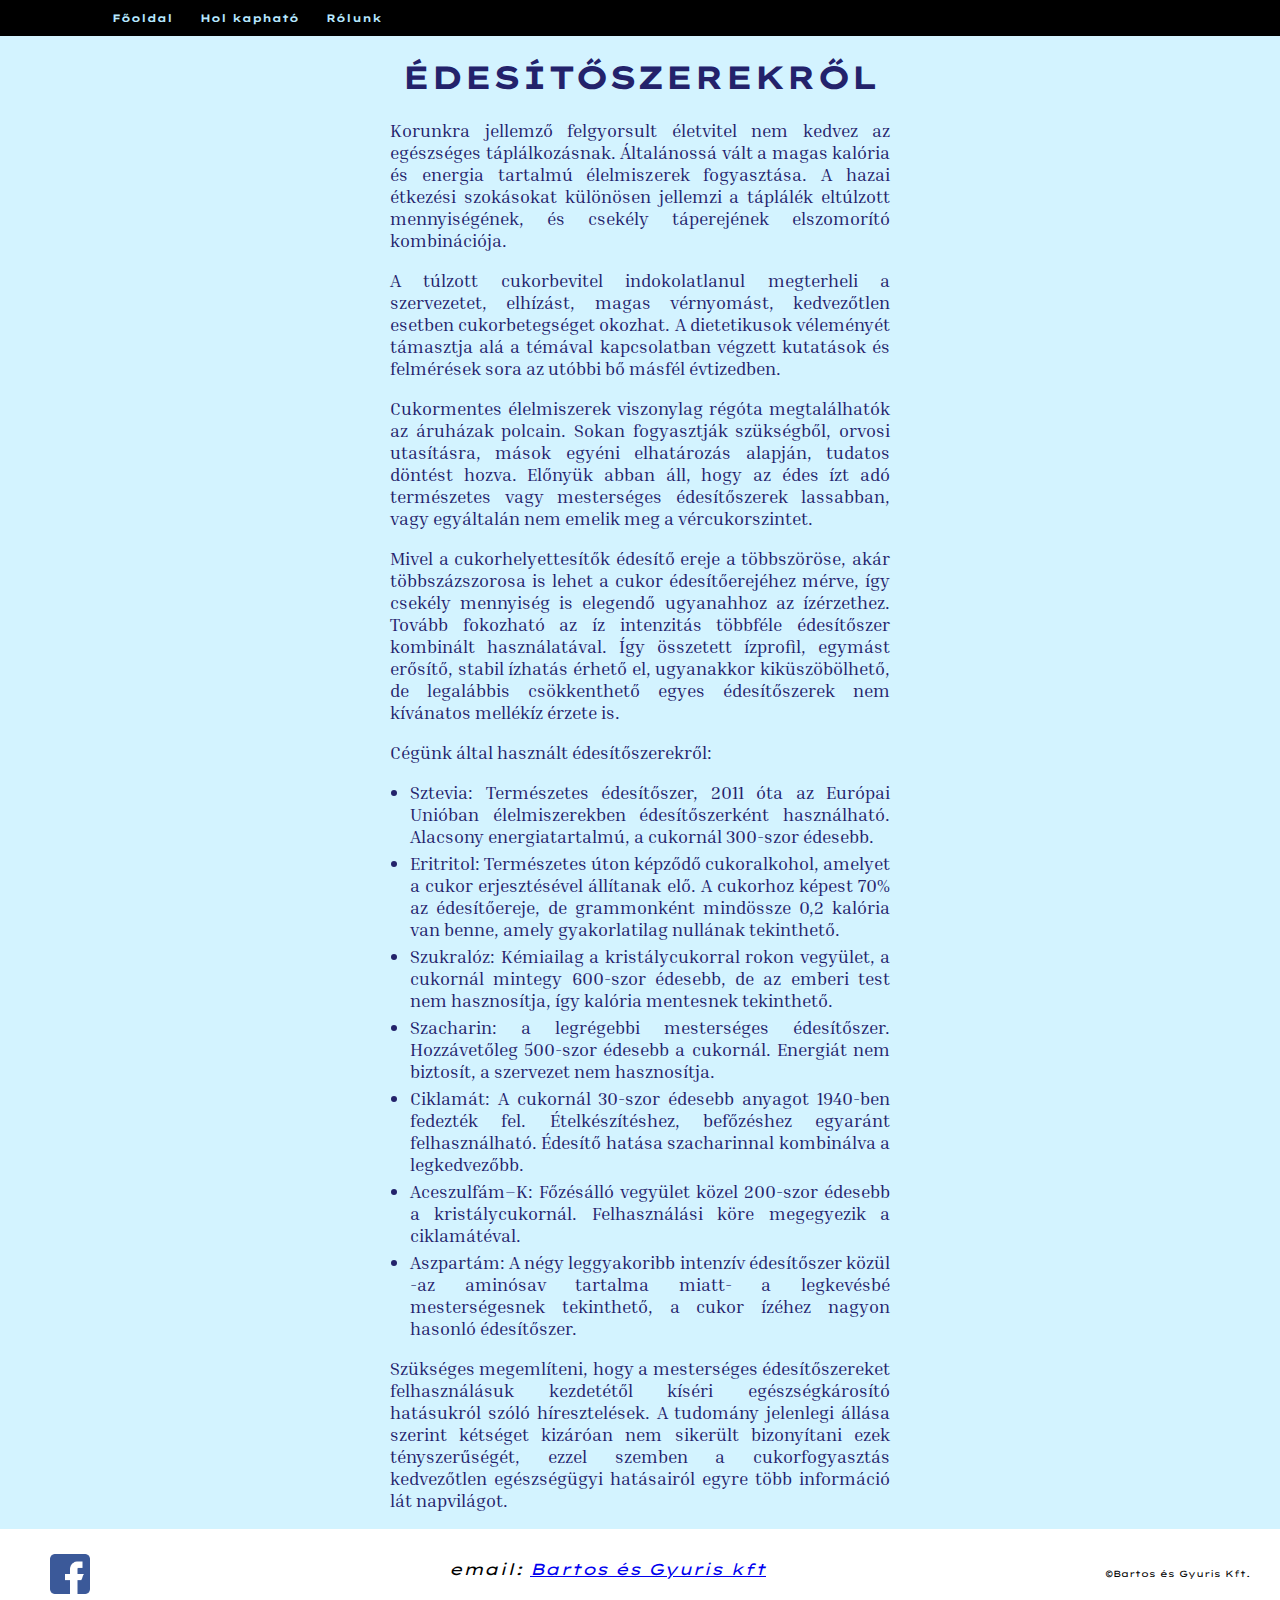
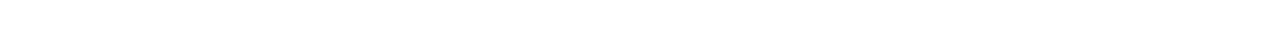
==== commit 6af6825f: "09.26" ====
--- a/edesitoszerek.html
+++ b/edesitoszerek.html
@@ -16,8 +16,8 @@
         <meta name="description" content="Ezerédes bemutatkozó oldala ismerteti cégünk tevékenységeit" />
         <meta name="keywords" content="ezerédes,folyékony,édesítőszer,cukormentes,cukorpótló,cukorhelyettesítő,édesítő,édeske,diétás,diéta,bogyó,tabletta,szörp,kollagén,étrendkiegészítő,szirup,bérgyártás,gyártás,folyadék,liquid" />
         <meta name="robots" content="index,follow" />
-        <link href="https://fonts.googleapis.com/css2?family=Kanit&family=Lexend+Tera&display=swap" rel="stylesheet">
         <title>Ezerédes termékek honlapja bemutatkozásunk</title>
+        <link href="https://fonts.googleapis.com/css2?family=Inria+Serif&family=Lexend+Tera&display=swap" rel="stylesheet">
         <style></style>
         <link rel="stylesheet" href="style.css">
         <link rel=icon href=/favicon.png>
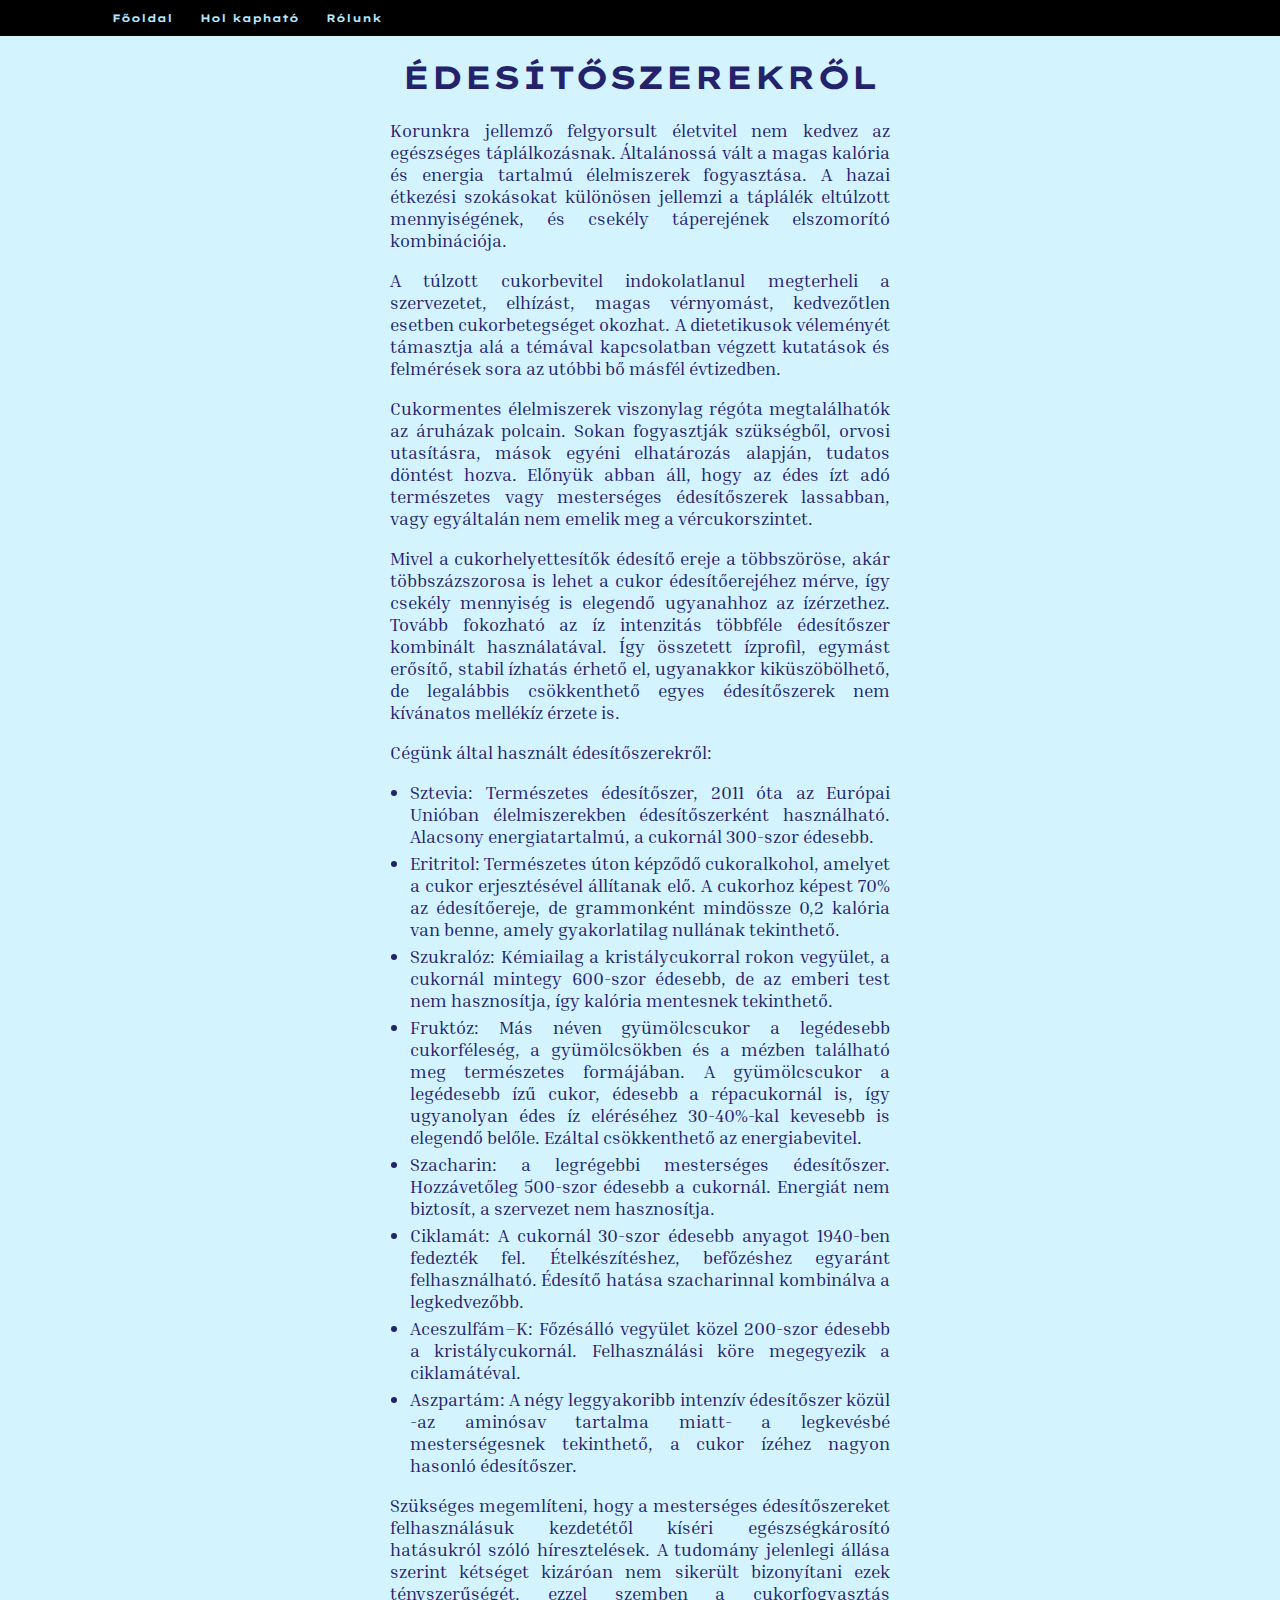
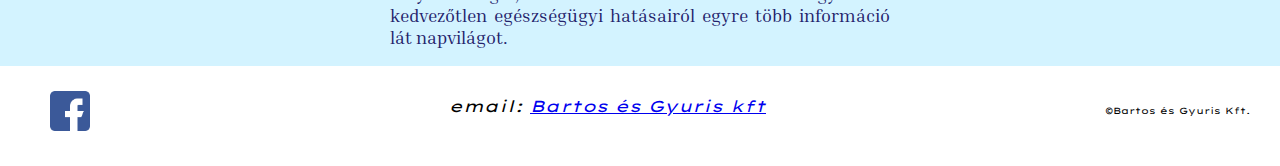
==== commit 0e44456a: "09.26/3" ====
--- a/edesitoszerek.html
+++ b/edesitoszerek.html
@@ -13,10 +13,10 @@
 
         <meta charset="UTF-8">
         <meta name="viewport" content="width=device-width">
-        <meta name="description" content="Ezerédes bemutatkozó oldala ismerteti cégünk tevékenységeit" />
+        <meta name="description" content="Ezerédes oldala ismerteti az édesítőszereket" />
         <meta name="keywords" content="ezerédes,folyékony,édesítőszer,cukormentes,cukorpótló,cukorhelyettesítő,édesítő,édeske,diétás,diéta,bogyó,tabletta,szörp,kollagén,étrendkiegészítő,szirup,bérgyártás,gyártás,folyadék,liquid" />
         <meta name="robots" content="index,follow" />
-        <title>Ezerédes termékek honlapja bemutatkozásunk</title>
+        <title>Ezerédes termékek honlapja cikk az édesítőszerekről</title>
         <link href="https://fonts.googleapis.com/css2?family=Inria+Serif&family=Lexend+Tera&display=swap" rel="stylesheet">
         <style></style>
         <link rel="stylesheet" href="style.css">
@@ -67,6 +67,10 @@
                         kalória van benne, amely gyakorlatilag nullának tekinthető.</li>
                     <li>Szukralóz: Kémiailag a kristálycukorral rokon vegyület, a cukornál mintegy 600-szor édesebb, 
                         de az emberi test nem hasznosítja, így kalória mentesnek tekinthető.</li>
+                    <li>Fruktóz: Más néven gyümölcscukor a legédesebb cukorféleség, a gyümölcsökben és a mézben 
+                        található meg természetes formájában. A gyümölcscukor a legédesebb ízű cukor, édesebb a 
+                        répacukornál is, így ugyanolyan édes íz eléréséhez 30-40%-kal kevesebb is elegendő belőle. 
+                        Ezáltal csökkenthető az energiabevitel.</li>
                     <li>Szacharin: a legrégebbi mesterséges édesítőszer. Hozzávetőleg 500-szor édesebb a cukornál. 
                         Energiát nem biztosít, a szervezet nem hasznosítja.</li>
                     <li>Ciklamát: A cukornál 30-szor édesebb anyagot 1940-ben fedezték fel. Ételkészítéshez, 
